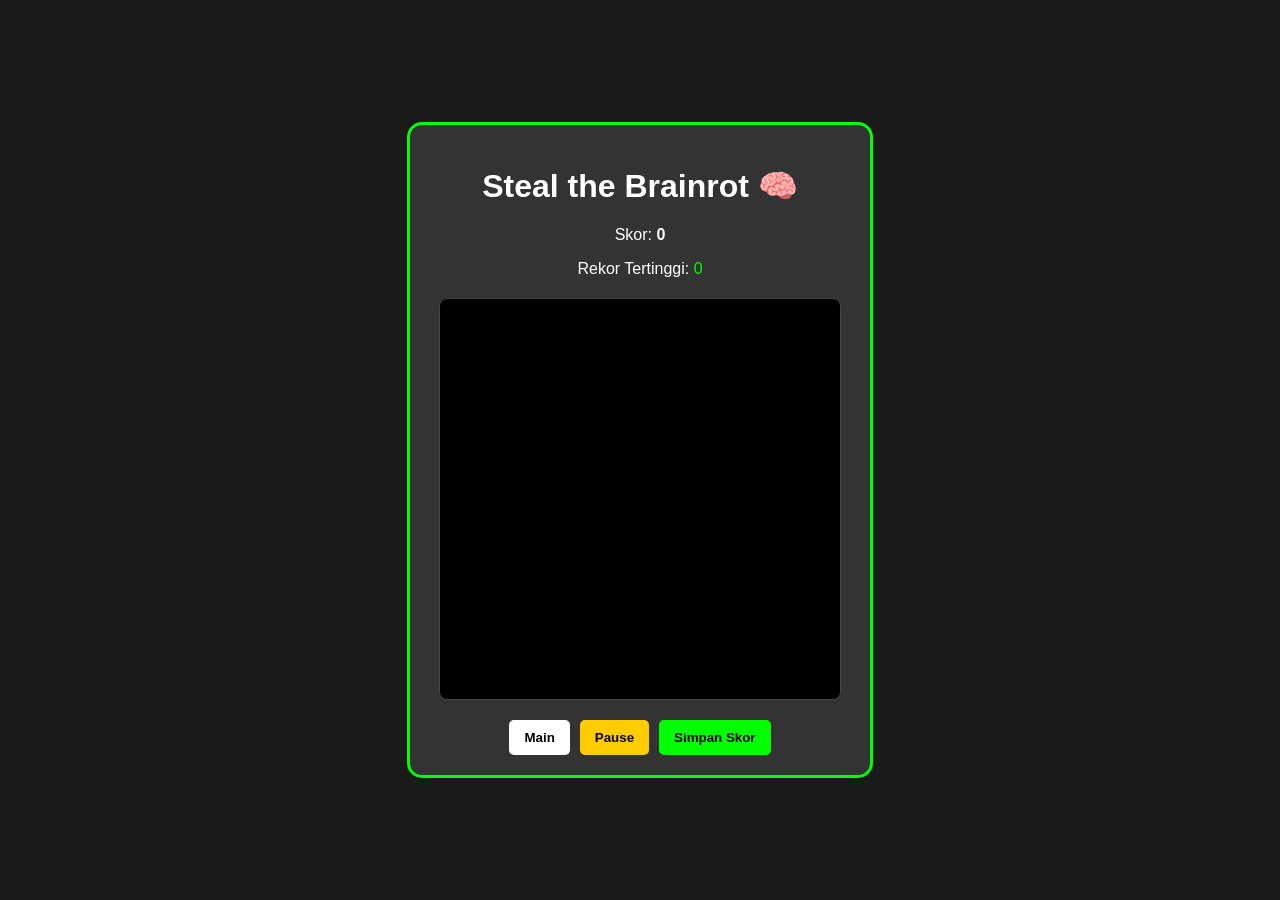
==== src/index.html @ 525530e7 "Updated" ====
<!DOCTYPE html>
<html lang="id">
<head>
    <meta charset="UTF-8">
    <meta name="viewport" content="width=device-width, initial-scale=1.0">
    <title>Steal the Brainrot - Infinite Mode</title>
    <link rel="stylesheet" href="style.css">
</head>
<body>
    <div class="game-container">
        <h1>Steal the Brainrot 🧠</h1>
        <div class="stats">
            <p>Skor: <b id="score">0</b></p>
            <p>Rekor Tertinggi: <span id="high-score">0</span></p>
        </div>

        <div id="game-board"></div>

        <div class="controls">
            <button id="start-btn">Main</button>
            <button id="pause-btn" disabled>Pause</button>
            <button id="stop-btn" disabled>Simpan Skor</button>
        </div>
    </div>
    <script src="script.js"></script>
</body>
</html>
---- src/style.css ----
body {
    background-color: #1a1a1a;
    color: white;
    font-family: Arial, sans-serif;
    display: flex;
    justify-content: center;
    align-items: center;
    height: 100vh;
    margin: 0;
}

.game-container {
    background: #333;
    padding: 20px;
    border: 3px solid #00ff00;
    border-radius: 15px;
    text-align: center;
    width: 420px;
}

#game-board {
    width: 400px;
    height: 400px;
    background: black;
    position: relative;
    margin: 20px auto;
    border-radius: 8px;
    overflow: hidden;
    border: 1px solid #444;
}

.target {
    position: absolute;
    font-size: 45px;
    cursor: pointer;
    user-select: none;
    transition: transform 0.1s;
}

.target:active {
    transform: scale(0.8);
}

.controls {
    display: flex;
    gap: 10px;
    justify-content: center;
}

button {
    padding: 10px 15px;
    cursor: pointer;
    border: none;
    border-radius: 5px;
    font-weight: bold;
}

#start-btn { background: white; color: black; }
#pause-btn { background: #ffcc00; color: black; }
#stop-btn { background: #00ff00; color: black; }

button:disabled {
    background: #555;
    color: #888;
    cursor: not-allowed;
}

#high-score {
    color: #00ff00;
}
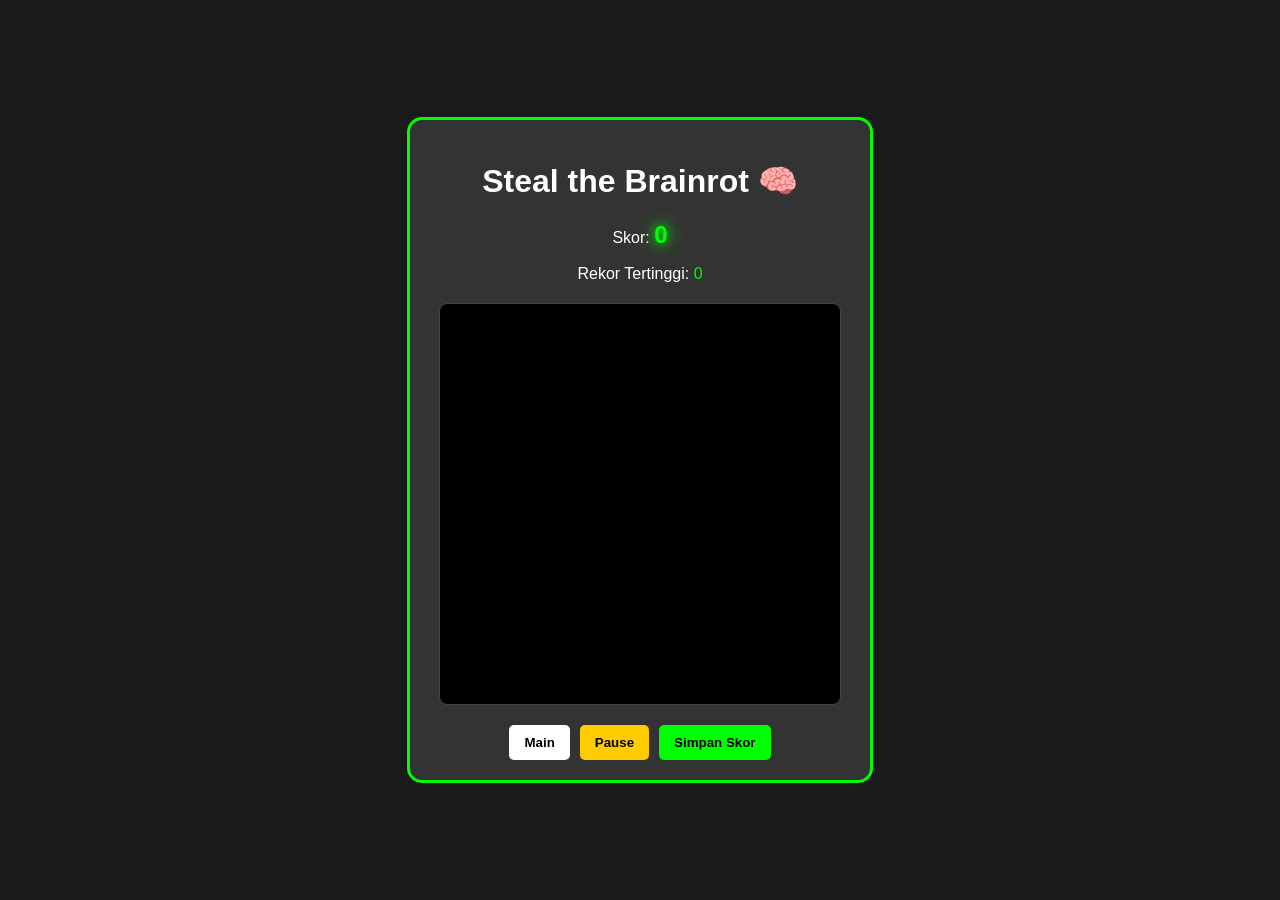
==== commit 46ee4fb9: "Updated" ====
--- a/src/index.html
+++ b/src/index.html
@@ -11,7 +11,7 @@
         <h1>Steal the Brainrot 🧠</h1>
         <div class="stats">
             <p>Skor: <b id="score">0</b></p>
-            <p>Rekor Tertinggi: <span id="high-score">0</span></p>
+            <p>Rekor Tertinggi: <span id="high-score"></span></p>
         </div>
 
         <div id="game-board"></div>
@@ -21,7 +21,6 @@
             <button id="pause-btn" disabled>Pause</button>
             <button id="stop-btn" disabled>Simpan Skor</button>
         </div>
-    </div>
     <script src="script.js"></script>
 </body>
 </html>
--- a/src/style.css
+++ b/src/style.css
@@ -67,4 +67,10 @@
 
 #high-score {
     color: #00ff00;
+}
+
+#score {
+    color: #00ff00;
+    text-shadow: 0 0 10px #00ff00, 0 0 20px #00ff00;
+    font-size: 1.5em;
 }
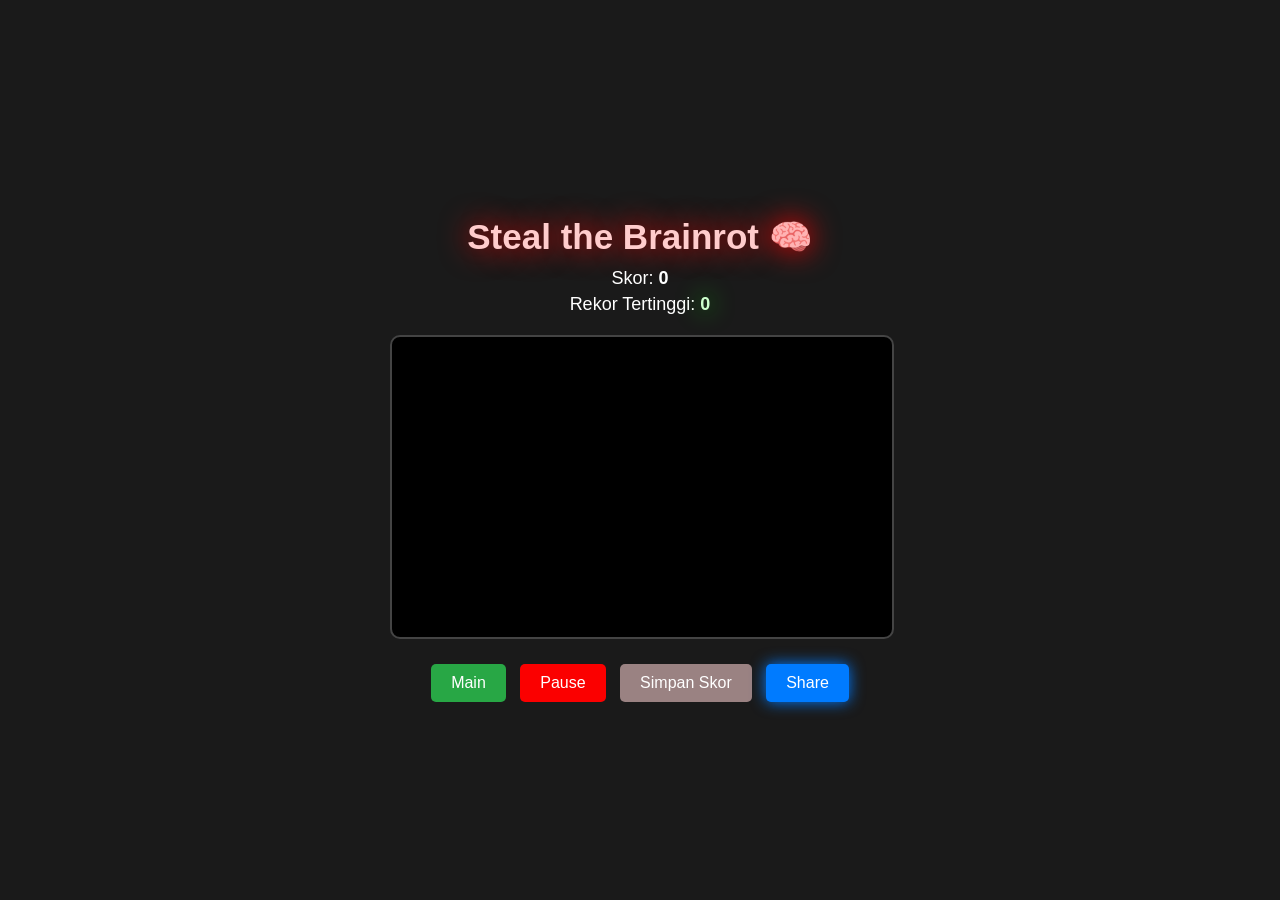
==== commit 11c18265: "Updated" ====
--- a/src/index.html
+++ b/src/index.html
@@ -3,7 +3,7 @@
 <head>
     <meta charset="UTF-8">
     <meta name="viewport" content="width=device-width, initial-scale=1.0">
-    <title>Steal the Brainrot - Infinite Mode</title>
+    <title>Steal the Brainrot</title>
     <link rel="stylesheet" href="style.css">
 </head>
 <body>
@@ -11,7 +11,7 @@
         <h1>Steal the Brainrot 🧠</h1>
         <div class="stats">
             <p>Skor: <b id="score">0</b></p>
-            <p>Rekor Tertinggi: <span id="high-score"></span></p>
+            <p>Rekor Tertinggi: <span id="high-score">0</span></p>
         </div>
 
         <div id="game-board"></div>
@@ -20,7 +20,9 @@
             <button id="start-btn">Main</button>
             <button id="pause-btn" disabled>Pause</button>
             <button id="stop-btn" disabled>Simpan Skor</button>
+            <button id="share-btn">Share</button> 
         </div>
+    </div>
     <script src="script.js"></script>
 </body>
 </html>
--- a/src/style.css
+++ b/src/style.css
@@ -1,7 +1,7 @@
 body {
     background-color: #1a1a1a;
     color: white;
-    font-family: Arial, sans-serif;
+    font-family: sans-serif;
     display: flex;
     justify-content: center;
     align-items: center;
@@ -10,67 +10,72 @@
 }
 
 .game-container {
-    background: #333;
-    padding: 20px;
-    border: 3px solid #00ff00;
-    border-radius: 15px;
     text-align: center;
-    width: 420px;
+    width: 90%;
+    max-width: 500px;
 }
 
 #game-board {
-    width: 400px;
-    height: 400px;
-    background: black;
+    width: 100%;
+    height: 300px; /* TINGGI MAP ASAL */
+    background-color: #000; /* WARNA MAP HITAM */
+    border: 2px solid #444;
     position: relative;
-    margin: 20px auto;
-    border-radius: 8px;
+    margin: 20px 0;
     overflow: hidden;
-    border: 1px solid #444;
+    border-radius: 10px;
 }
 
 .target {
     position: absolute;
-    font-size: 45px;
+    font-size: 40px;
     cursor: pointer;
     user-select: none;
-    transition: transform 0.1s;
 }
 
-.target:active {
-    transform: scale(0.8);
+.controls button {
+    padding: 10px 20px;
+    font-size: 16px;
+    margin: 5px;
+    cursor: pointer;
+    border-radius: 5px;
+    border: none;
 }
 
-.controls {
-    display: flex;
-    gap: 10px;
-    justify-content: center;
+#start-btn { background-color: #28a745; color: white; }
+#pause-btn { background-color: #fb0000; color: white; }
+#stop-btn { background-color: #9a8282; color: white; }
+
+.stats p {
+    font-size: 18px;
+    margin: 5px 0;
 }
 
-button {
-    padding: 10px 15px;
-    cursor: pointer;
-    border: none;
-    border-radius: 5px;
+
+#high-score {
+    color: #ccffcc;
     font-weight: bold;
+    text-shadow: 0 0 25px #00ff00; 
 }
 
-#start-btn { background: white; color: black; }
-#pause-btn { background: #ffcc00; color: black; }
-#stop-btn { background: #00ff00; color: black; }
-
-button:disabled {
-    background: #555;
-    color: #888;
-    cursor: not-allowed;
+h1 {
+    color: #ffcccc; /* Warna inti merah biar nampak menyala */
+    font-size: 35px; /* Saiz tulisan besar sikit */
+    font-weight: bold;
+    margin-bottom: 10px;
+    
+    /* CAHAYA PALING BESAR (BLUR 30PX) */
+    text-shadow: 0 0 30px rgb(255, 0, 0); 
 }
 
-#high-score {
-    color: #00ff00;
+#share-btn {
+    background-color: #007bff; /* Warna biru */
+    color: white;
+    box-shadow: 0 0 15px #007bff; /* Cahaya biru sikit kat butang */
+    cursor: pointer;
 }
 
-#score {
-    color: #00ff00;
-    text-shadow: 0 0 10px #00ff00, 0 0 20px #00ff00;
-    font-size: 1.5em;
+#share-btn:hover {
+    background-color: #0056b3;
+    box-shadow: 0 0 25px #007bff; /* Cahaya jadi besar bila letak mouse */
 }
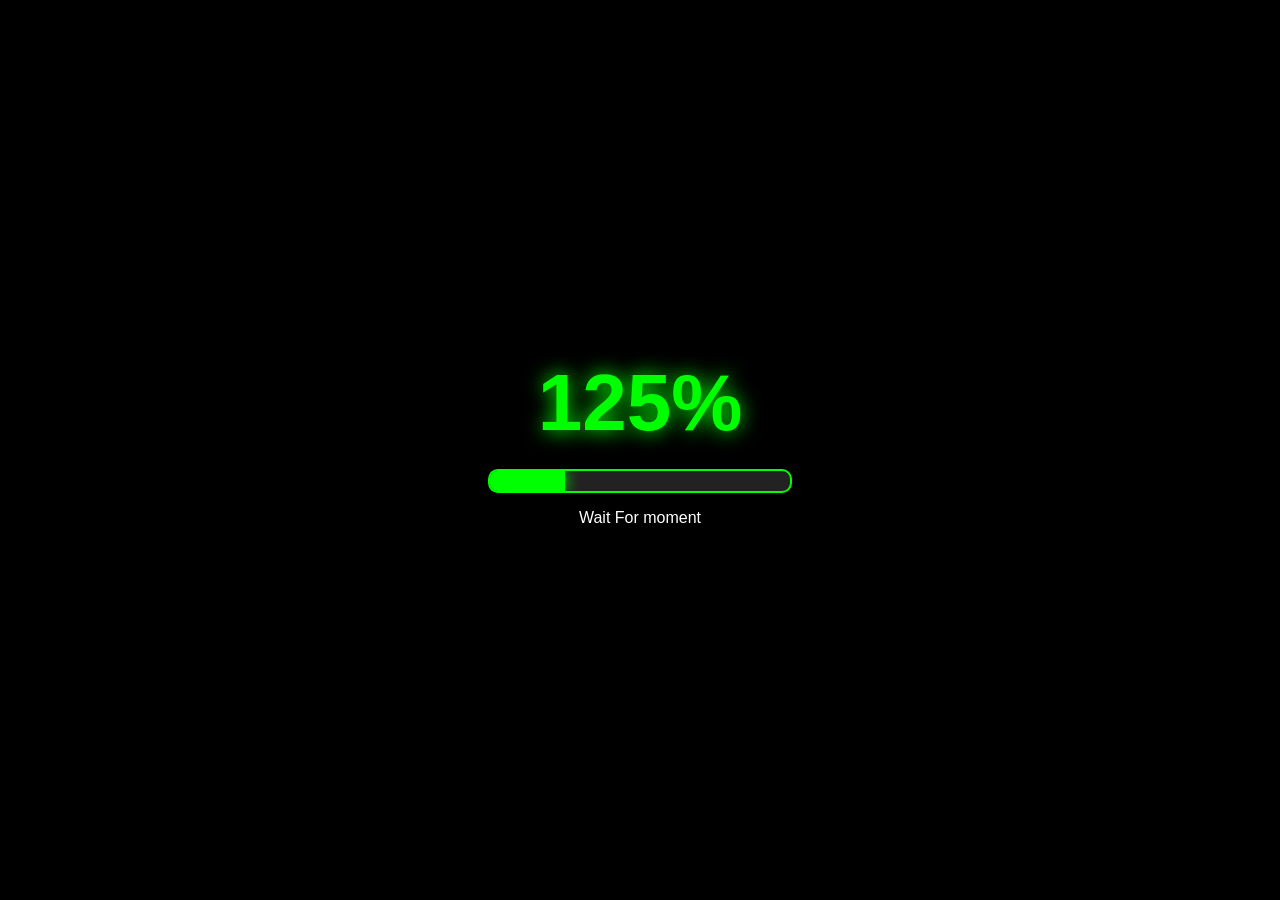
==== commit 36bfacbe: "deploy" ====
--- a/src/index.html
+++ b/src/index.html
@@ -1,17 +1,30 @@
 <!DOCTYPE html>
-<html lang="id">
+<html lang="ms">
 <head>
     <meta charset="UTF-8">
     <meta name="viewport" content="width=device-width, initial-scale=1.0">
-    <title>Steal the Brainrot</title>
+    <title>Steal the Brainrot 🧠 - 500% Update</title>
+    
     <link rel="stylesheet" href="style.css">
 </head>
 <body>
+
+    <div id="loading-screen">
+        <div class="loader-content">
+            <h1 id="loading-text">0%</h1>
+            <div class="progress-bar">
+                <div id="progress-fill"></div>
+            </div>
+            <p>Wait For moment</p>
+        </div>
+    </div>
+
     <div class="game-container">
         <h1>Steal the Brainrot 🧠</h1>
+        
         <div class="stats">
-            <p>Skor: <b id="score">0</b></p>
-            <p>Rekor Tertinggi: <span id="high-score">0</span></p>
+            <p>Skor: <span id="score">0</span></p>
+            <p>Rekor tertinggi: <span id="high-score">0</span></p>
         </div>
 
         <div id="game-board"></div>
@@ -19,10 +32,11 @@
         <div class="controls">
             <button id="start-btn">Main</button>
             <button id="pause-btn" disabled>Pause</button>
-            <button id="stop-btn" disabled>Simpan Skor</button>
-            <button id="share-btn">Share</button> 
+            <button id="stop-btn" disabled>Simpan & point</button>
+            <button id="share-btn">Share Link Game</button>
         </div>
     </div>
+    
     <script src="script.js"></script>
 </body>
 </html>
--- a/src/style.css
+++ b/src/style.css
@@ -1,81 +1,154 @@
+/* 1. TEMA GLOBAL */
 body {
     background-color: #1a1a1a;
     color: white;
-    font-family: sans-serif;
+    font-family: 'Segoe UI', Tahoma, Geneva, Verdana, sans-serif;
     display: flex;
     justify-content: center;
     align-items: center;
     height: 100vh;
     margin: 0;
+    overflow: hidden; /* Tutup scroll masa loading */
 }
 
+/* 2. LOADING SCREEN (0% - 500%) */
+#loading-screen {
+    position: fixed;
+    top: 0;
+    left: 0;
+    width: 100%;
+    height: 100%;
+    background-color: #000;
+    display: flex;
+    justify-content: center;
+    align-items: center;
+    z-index: 9999;
+    transition: opacity 0.5s ease;
+}
+
+.loader-content {
+    text-align: center;
+}
+
+#loading-text {
+    font-size: 80px;
+    color: #00ff00;
+    text-shadow: 0 0 20px #00ff00;
+    margin: 0;
+}
+
+.progress-bar {
+    width: 300px;
+    height: 20px;
+    background: #222;
+    border-radius: 10px;
+    overflow: hidden;
+    border: 2px solid #00ff00;
+    margin-top: 20px;
+}
+
+#progress-fill {
+    width: 0%;
+    height: 100%;
+    background: #00ff00;
+    box-shadow: 0 0 15px #00ff00;
+}
+
+/* 3. GAME CONTAINER */
 .game-container {
     text-align: center;
     width: 90%;
     max-width: 500px;
+    display: none; /* Akan ditukar ke block oleh JS */
 }
 
 #game-board {
     width: 100%;
-    height: 300px; /* TINGGI MAP ASAL */
-    background-color: #000; /* WARNA MAP HITAM */
-    border: 2px solid #444;
+    height: 300px;
+    background-color: #000;
+    border: 2px solid #333;
     position: relative;
     margin: 20px 0;
-    overflow: hidden;
     border-radius: 10px;
 }
 
-.target {
-    position: absolute;
-    font-size: 40px;
-    cursor: pointer;
-    user-select: none;
+/* 4. SUSUNAN BUTANG ASAL (MACAM GAMBAR KAU) */
+.controls {
+    display: flex;
+    justify-content: center;
+    align-items: center;
+    flex-wrap: wrap; /* Supaya butang share boleh turun bawah kalau sempit */
+    gap: 10px;
 }
 
 .controls button {
-    padding: 10px 20px;
-    font-size: 16px;
-    margin: 5px;
+    padding: 10px 15px;
+    font-size: 14px;
     cursor: pointer;
-    border-radius: 5px;
+    border-radius: 8px; /* Ada lengkuk sikit macam gambar kau */
     border: none;
+    font-weight: bold;
+    color: white;
+    transition: 0.2s;
 }
 
-#start-btn { background-color: #28a745; color: white; }
-#pause-btn { background-color: #fb0000; color: white; }
-#stop-btn { background-color: #9a8282; color: white; }
+/* Ikut warna dalam gambar kau */
+#start-btn { background-color: #00ff1e; } /* Hijau Gelap */
+#pause-btn { background-color: #ffc107; color: black; } /* Kuning */
+#stop-btn { background-color: #d32f2f; } /* Merah */
 
-.stats p {
-    font-size: 18px;
-    margin: 5px 0;
+/* Butang Share Biru Terang & Glow */
+#share-btn { 
+    background-color: #007bff; 
+    box-shadow: 0 0 15px #007bff;
+    margin-top: 5px;
+    min-width: 180px; /* Biar nampak lebar sikit kat bawah */
 }
 
-
-#high-score {
-    color: #ccffcc;
-    font-weight: bold;
-    text-shadow: 0 0 25px #00ff00; 
-}
-
-h1 {
-    color: #ffcccc; /* Warna inti merah biar nampak menyala */
-    font-size: 35px; /* Saiz tulisan besar sikit */
-    font-weight: bold;
-    margin-bottom: 10px;
-    
-    /* CAHAYA PALING BESAR (BLUR 30PX) */
-    text-shadow: 0 0 30px rgb(255, 0, 0); 
-}
-
-#share-btn {
-    background-color: #007bff; /* Warna biru */
-    color: white;
-    box-shadow: 0 0 15px #007bff; /* Cahaya biru sikit kat butang */
+/* EMOJI */
+.target {
+    position: absolute;
+    font-size: 45px;
     cursor: pointer;
 }
 
-#share-btn:hover {
-    background-color: #0056b3;
-    box-shadow: 0 0 25px #007bff; /* Cahaya jadi besar bila letak mouse */
+button:disabled {
+    opacity: 0.5;
+    cursor: not-allowed;
+}
+
+/* KESAN CAHAYA PADA REKOR TERBESAR */
+#high-score {
+    color: #00ff00; /* Warna hijau terang */
+    font-weight: bold;
+    /* Ini rahsia cahaya tu (Glow) */
+    text-shadow: 
+        0 0 5px #00ff00, 
+        0 0 10px #00ff00, 
+        0 0 20px #00ff00;
+    
+    /* Tambah animasi sikit biar dia berkelip slow-slow */
+    animation: glow-pulse 2s infinite alternate;
+}
+
+/* ANIMASI BIAR CAHAYA TU HIDUP */
+@keyframes glow-pulse {
+    from {
+        text-shadow: 0 0 5px #00ff00, 0 0 10px #00ff00;
+    }
+    to {
+        text-shadow: 0 0 10px #00ff00, 0 0 20px #00ff00, 0 0 30px #00ff00;
+    }
+}
+
+/* Khas untuk Emoji Power Button */
+.target:contains('⏻') {
+    color: #ff0000;
+    text-shadow: 0 0 20px #ff0000, 0 0 40px #ff0000;
+    animation: power-pulse 0.5s infinite alternate;
+}
+
+@keyframes power-pulse {
+    from { transform: scale(1); opacity: 1; }
+    to { transform: scale(1.3); opacity: 0.8; }
 }
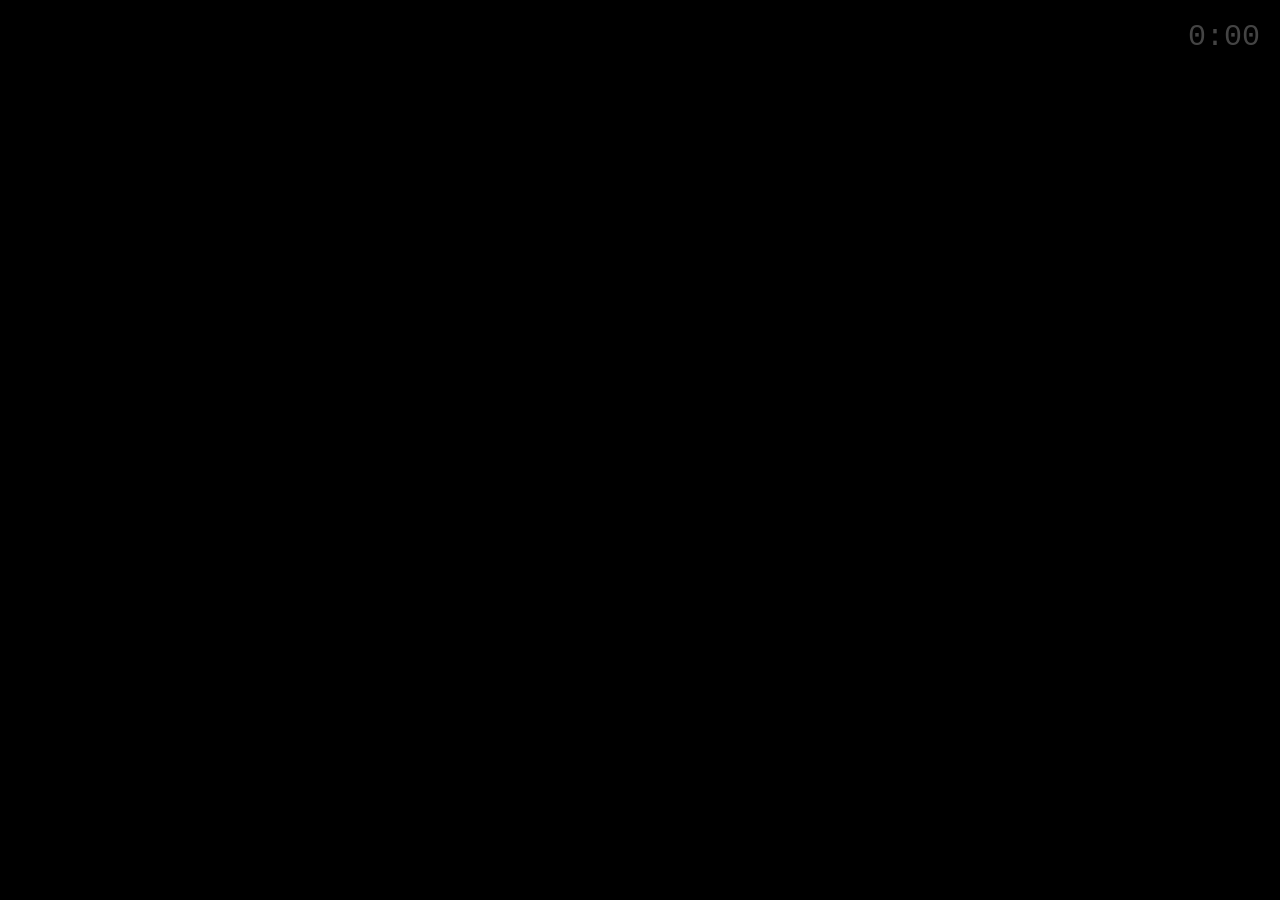
==== commit eaaebc29: "over" ====
--- a/src/index.html
+++ b/src/index.html
@@ -3,40 +3,134 @@
 <head>
     <meta charset="UTF-8">
     <meta name="viewport" content="width=device-width, initial-scale=1.0">
-    <title>Steal the Brainrot 🧠 - 500% Update</title>
-    
-    <link rel="stylesheet" href="style.css">
+    <title>The End of Brainrot - SteltheOwner</title>
+    <style>
+        body, html {
+            margin: 0; padding: 0; width: 100%; height: 100%;
+            background: #000; color: #fff; font-family: 'Courier New', Courier, monospace;
+            overflow: hidden; display: flex; justify-content: center; align-items: center;
+        }
+
+        /* Container Cerita */
+        #story-container {
+            width: 80%; max-width: 800px; text-align: center;
+        }
+
+        #text-content {
+            font-size: 22px; line-height: 1.6; min-height: 200px;
+            text-shadow: 0 0 10px #00ff00;
+        }
+
+        /* Logo Final */
+        #final-screen {
+            display: none; opacity: 0; transition: opacity 2s;
+            text-align: center;
+        }
+
+        .logo {
+            font-size: 60px; font-weight: 900; color: #fff;
+            text-shadow: 0 0 20px #ff0000, 0 0 40px #ff0000;
+            margin-bottom: 20px;
+        }
+
+        .release-date {
+            font-size: 28px; color: #ffeb3b; letter-spacing: 5px;
+        }
+
+        .status {
+            margin-top: 40px; color: red; font-size: 18px;
+            border: 2px solid red; padding: 10px; display: inline-block;
+        }
+
+        /* Timer di bucu skrin */
+        #timer {
+            position: absolute; top: 20px; right: 20px;
+            font-size: 30px; color: #444;
+        }
+    </style>
 </head>
 <body>
 
-    <div id="loading-screen">
-        <div class="loader-content">
-            <h1 id="loading-text">0%</h1>
-            <div class="progress-bar">
-                <div id="progress-fill"></div>
-            </div>
-            <p>Wait For moment</p>
-        </div>
+    <div id="timer">0:00</div>
+
+    <div id="story-container">
+        <div id="text-content"></div>
     </div>
 
-    <div class="game-container">
-        <h1>Steal the Brainrot 🧠</h1>
-        
-        <div class="stats">
-            <p>Skor: <span id="score">0</span></p>
-            <p>Rekor tertinggi: <span id="high-score">0</span></p>
-        </div>
+    <div id="final-screen">
+        <div class="logo">STEAL THE BRAINROT ⛓️⛓️</div>
+        <div class="release-date">RELEASED: 3 MARCH 2026</div>
+        <div class="status">GAME STATUS: OVER & LOCKED</div>
+        <p style="color: #666; margin-top: 20px;">Terima kasih daripada SteltheOwner.</p>
+    </div>
 
-        <div id="game-board"></div>
+    <script>
+        const textContent = document.getElementById('text-content');
+        const timerEl = document.getElementById('timer');
+        const finalScreen = document.getElementById('final-screen');
+        const storyContainer = document.getElementById('story-container');
 
-        <div class="controls">
-            <button id="start-btn">Main</button>
-            <button id="pause-btn" disabled>Pause</button>
-            <button id="stop-btn" disabled>Simpan & point</button>
-            <button id="share-btn">Share Link Game</button>
-        </div>
-    </div>
-    
-    <script src="script.js"></script>
+        const stories = [
+            "Segalanya bermula dengan satu impian...",
+            "Mula-mula, HTML disusun satu persatu. Struktur yang kosong, tanpa nyawa.",
+            "Kemudian datang CSS. Berjam-jam SteltheOwner duduk depan skrin...",
+            "Hanya untuk pastikan warna, kedudukan, dan cahaya merah 'Legend' itu sempurna.",
+            "Tapi cabaran sebenar adalah JavaScript.",
+            "Beribu baris kod, logik 'BigInt' yang pening, sistem VVIP 400 Billion...",
+            "Berapa kali ralat (error) muncul? Berapa kali rasa nak putus asa?",
+            "Namun, SteltheOwner tak berhenti. Game ini dibina dengan titik peluh sendiri.",
+            "Dari kosong sehingga menjadi sebuah empayar Brainrot.",
+            "Hari ini, 26 Mac 2026... Perjalanan ini sampai ke penghujungnya.",
+            "Kisah ini akan kekal dalam sejarah kod.",
+            "Masa sudah tamat."
+        ];
+
+        let storyIndex = 0;
+        let seconds = 0;
+
+        // Fungsi Taip Text
+        function typeStory() {
+            if (storyIndex < stories.length) {
+                textContent.style.opacity = 0;
+                setTimeout(() => {
+                    textContent.innerText = stories[storyIndex];
+                    textContent.style.transition = "opacity 1s";
+                    textContent.style.opacity = 1;
+                    storyIndex++;
+                }, 1000);
+            }
+        }
+
+        // Timer & Control
+        const interval = setInterval(() => {
+            seconds++;
+            let displaySec = seconds < 10 ? '0' + seconds : seconds;
+            timerEl.innerText = `0:${displaySec}`;
+
+            // Tukar cerita setiap 4.5 saat
+            if (seconds % 5 === 0 && seconds < 55) {
+                typeStory();
+            }
+
+            // MASA TAMAT: 0:59
+            if (seconds >= 59) {
+                clearInterval(interval);
+                storyContainer.style.display = 'none';
+                timerEl.style.display = 'none';
+                
+                finalScreen.style.display = 'block';
+                setTimeout(() => {
+                    finalScreen.style.opacity = 1;
+                }, 100);
+
+                // LOCK GAME: Padam data dari LocalStorage terus!
+                localStorage.clear();
+                console.log("GAME LOCKED BY OWNER.");
+            }
+        }, 1000);
+
+        // Mula cerita pertama
+        typeStory();
+    </script>
 </body>
 </html>
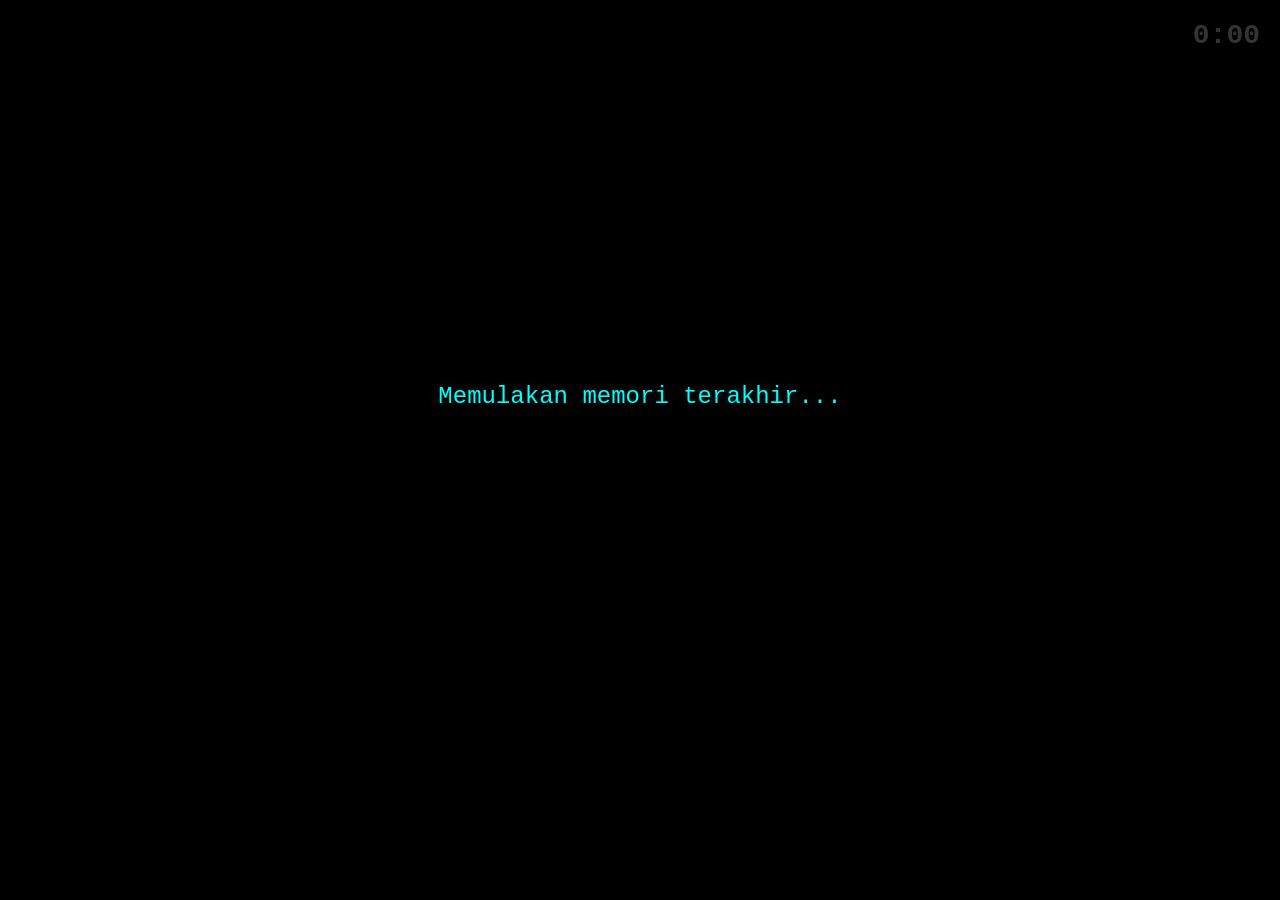
==== commit b73af6da: "over" ====
--- a/src/index.html
+++ b/src/index.html
@@ -3,49 +3,71 @@
 <head>
     <meta charset="UTF-8">
     <meta name="viewport" content="width=device-width, initial-scale=1.0">
-    <title>The End of Brainrot - SteltheOwner</title>
+    <title>The Last Legacy - SteltheOwner</title>
     <style>
+        /* ==========================================
+           STYLE PENGAKHIRAN (EMOSIONAL)
+           ========================================== */
         body, html {
             margin: 0; padding: 0; width: 100%; height: 100%;
-            background: #000; color: #fff; font-family: 'Courier New', Courier, monospace;
-            overflow: hidden; display: flex; justify-content: center; align-items: center;
+            background: #000; color: #00FFFF; 
+            font-family: 'Courier New', Courier, monospace;
+            overflow: hidden; display: flex; 
+            justify-content: center; align-items: center;
         }
 
-        /* Container Cerita */
+        #timer {
+            position: absolute; top: 20px; right: 20px;
+            font-size: 28px; color: #333; font-weight: bold;
+        }
+
         #story-container {
-            width: 80%; max-width: 800px; text-align: center;
+            width: 85%; max-width: 900px; text-align: center;
+            transition: all 1s ease;
         }
 
         #text-content {
-            font-size: 22px; line-height: 1.6; min-height: 200px;
-            text-shadow: 0 0 10px #00ff00;
+            font-size: 24px; line-height: 1.8; min-height: 150px;
+            text-shadow: 0 0 15px rgba(255, 255, 255, 0.12);
+            transition: opacity 1s ease-in-out;
         }
 
-        /* Logo Final */
+        /* SCREEN FINAL: LOGO & RELEASE */
         #final-screen {
-            display: none; opacity: 0; transition: opacity 2s;
-            text-align: center;
+            display: none; opacity: 0; text-align: center;
+            transition: opacity 3s ease;
         }
 
         .logo {
-            font-size: 60px; font-weight: 900; color: #fff;
+            font-size: 70px; font-weight: 900; color: #fff;
             text-shadow: 0 0 20px #ff0000, 0 0 40px #ff0000;
-            margin-bottom: 20px;
+            margin-bottom: 10px;
+            animation: heartbeat 3s infinite ease-in-out;
         }
 
         .release-date {
-            font-size: 28px; color: #ffeb3b; letter-spacing: 5px;
+            font-size: 30px; color: #ffeb3b; 
+            letter-spacing: 8px; font-weight: bold;
+            text-shadow: 0 0 10px rgba(255, 235, 59, 0.5);
         }
 
-        .status {
-            margin-top: 40px; color: red; font-size: 18px;
-            border: 2px solid red; padding: 10px; display: inline-block;
+        .status-box {
+            margin-top: 50px; padding: 15px 30px;
+            border: 3px solid red; color: red;
+            display: inline-block; font-size: 20px;
+            text-transform: uppercase; letter-spacing: 3px;
         }
 
-        /* Timer di bucu skrin */
-        #timer {
-            position: absolute; top: 20px; right: 20px;
-            font-size: 30px; color: #444;
+        /* ANIMASI JANTUNG (HEARTBEAT) */
+        @keyframes heartbeat {
+            0% { transform: scale(1); filter: brightness(100%); }
+            50% { transform: scale(1.05); filter: brightness(140%); }
+            100% { transform: scale(1); filter: brightness(100%); }
+        }
+
+        @keyframes fadeOutStory {
+            from { opacity: 1; }
+            to { opacity: 0; transform: scale(0.9); }
         }
     </style>
 </head>
@@ -54,17 +76,23 @@
     <div id="timer">0:00</div>
 
     <div id="story-container">
-        <div id="text-content"></div>
+        <div id="text-content">Memulakan memori terakhir...</div>
     </div>
 
     <div id="final-screen">
         <div class="logo">STEAL THE BRAINROT ⛓️⛓️</div>
-        <div class="release-date">RELEASED: 3 MARCH 2026</div>
-        <div class="status">GAME STATUS: OVER & LOCKED</div>
-        <p style="color: #666; margin-top: 20px;">Terima kasih daripada SteltheOwner.</p>
+        <div class="release-date">Over: 26 MARCH 2026</div>
+        <div class="status-box">GAME STATUS: OVER & LOCKED</div>
+        <p style="color: #444; margin-top: 30px; font-size: 14px;">
+            Dicipta dengan titik peluh oleh SteltheOwner.<br>
+            Tarikh Tamat: 26 Mac 2026.
+        </p>
     </div>
 
     <script>
+        // ==========================================
+        // DATA PENCERITAAN STELTHEOWNER
+        // ==========================================
         const textContent = document.getElementById('text-content');
         const timerEl = document.getElementById('timer');
         const finalScreen = document.getElementById('final-screen');
@@ -74,63 +102,71 @@
             "Segalanya bermula dengan satu impian...",
             "Mula-mula, HTML disusun satu persatu. Struktur yang kosong, tanpa nyawa.",
             "Kemudian datang CSS. Berjam-jam SteltheOwner duduk depan skrin...",
-            "Hanya untuk pastikan warna, kedudukan, dan cahaya merah 'Legend' itu sempurna.",
-            "Tapi cabaran sebenar adalah JavaScript.",
-            "Beribu baris kod, logik 'BigInt' yang pening, sistem VVIP 400 Billion...",
+            "Hanya untuk pastikan cahaya merah 'Legend' itu membara sempurna.",
+            "Tapi cabaran sebenar adalah JavaScript yang sangat rumit.",
             "Berapa kali ralat (error) muncul? Berapa kali rasa nak putus asa?",
-            "Namun, SteltheOwner tak berhenti. Game ini dibina dengan titik peluh sendiri.",
-            "Dari kosong sehingga menjadi sebuah empayar Brainrot.",
-            "Hari ini, 26 Mac 2026... Perjalanan ini sampai ke penghujungnya.",
-            "Kisah ini akan kekal dalam sejarah kod.",
+            "Namun, SteltheOwner tidak pernah berhenti. Kau lawan setiap ralat tu.",
+            "Game ini dibina dengan titik peluh dan kesabaran yang tinggi.",
+            "Hari ini, 26 Mac 2026... Perjalanan ini sampai ke pengakhirannya.",
+            "Kisah ini akan kekal dalam sejarah kod selamanya.",
+            "Selamat tinggal, Steal the Brainrot. Legasi SteltheOwner bermula sekarang.",
             "Masa sudah tamat."
         ];
 
         let storyIndex = 0;
         let seconds = 0;
 
-        // Fungsi Taip Text
-        function typeStory() {
+        // Fungsi Taip Automatik
+        function nextStory() {
             if (storyIndex < stories.length) {
                 textContent.style.opacity = 0;
                 setTimeout(() => {
                     textContent.innerText = stories[storyIndex];
-                    textContent.style.transition = "opacity 1s";
                     textContent.style.opacity = 1;
                     storyIndex++;
                 }, 1000);
             }
         }
 
-        // Timer & Control
-        const interval = setInterval(() => {
+        // Timer Logic (End at 0:59)
+        const gameClock = setInterval(() => {
             seconds++;
             let displaySec = seconds < 10 ? '0' + seconds : seconds;
             timerEl.innerText = `0:${displaySec}`;
 
-            // Tukar cerita setiap 4.5 saat
+            // Tukar cerita setiap 4.8 saat untuk muat 59 saat
             if (seconds % 5 === 0 && seconds < 55) {
-                typeStory();
+                nextStory();
             }
 
-            // MASA TAMAT: 0:59
+            // --- MOMENT OF TRUTH: 0:59 ---
             if (seconds >= 59) {
-                clearInterval(interval);
-                storyContainer.style.display = 'none';
-                timerEl.style.display = 'none';
+                clearInterval(gameClock);
                 
-                finalScreen.style.display = 'block';
+                // Animasi Keluar
+                storyContainer.style.animation = "fadeOutStory 2s forwards";
+                timerEl.style.opacity = "0";
+
                 setTimeout(() => {
-                    finalScreen.style.opacity = 1;
-                }, 100);
+                    storyContainer.style.display = 'none';
+                    finalScreen.style.display = 'block';
+                    
+                    // Munculkan Logo Final
+                    setTimeout(() => {
+                        finalScreen.style.opacity = 1;
+                    }, 100);
 
-                // LOCK GAME: Padam data dari LocalStorage terus!
-                localStorage.clear();
-                console.log("GAME LOCKED BY OWNER.");
+                    // PENGUNCIAN KEKAL: Padam semua data
+                    localStorage.clear();
+                    sessionStorage.clear();
+                    console.log("SYSTEM: Game Locked by SteltheOwner.");
+                }, 2000);
             }
         }, 1000);
 
         // Mula cerita pertama
-        typeStory();
+        setTimeout(nextStory, 1000);
+
     </script>
 </body>
 </html>
